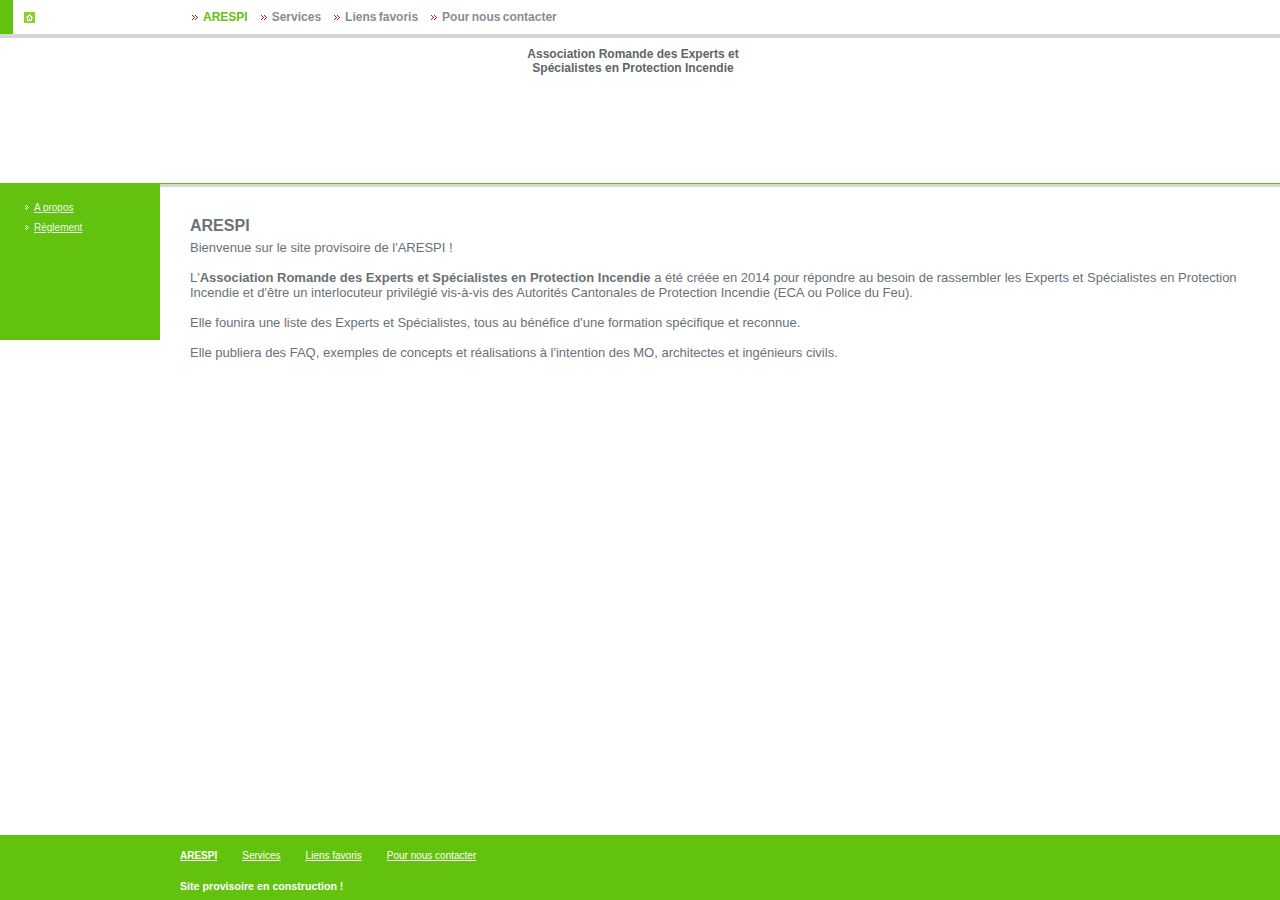
==== index.html @ 8ee59f10 "Fork http://arespi.ch" ====
<!DOCTYPE html PUBLIC "-//W3C//DTD HTML 4.01 Transitional//EN">
<!-- saved from url=(0030)http://www.arespi.ch/page1.php -->
<html><head><meta http-equiv="Content-Type" content="text/html; charset=UTF-8"><title>ARESPI - ARESPI</title><meta name="DESCRIPTION" content=""><meta name="KEYWORDS" content=""><meta name="GENERATOR" content="Parallels Plesk Sitebuilder 4.5.0"><link href="./ARESPI - ARESPI_files/styles.css" rel="stylesheet" type="text/css"><style type="text/css"></style></head><body marginheight="0" marginwidth="0" topmargin="0" rightmargin="0" bottommargin="0" leftmargin="0"><table width="100%" height="100%" cellpadding="0" cellspacing="0" border="0" bgcolor="white"><tbody><tr><td colspan="2" height="34" valign="top"><table cellpadding="0" cellspacing="0" border="0" width="100%" height="34"><tbody><tr><td><table cellpadding="0" cellspacing="0" height="34" width="160"><tbody><tr><td width="13" class="bg"></td><td width="11"></td><td><img src="./ARESPI - ARESPI_files/house.gif" border="0"></td><td width="11"></td><td class="url"></td></tr></tbody></table></td><td width="100%"><table cellpadding="0" cellspacing="0" height="34"><tbody><tr><td width="32"></td><td><a href="http://www.arespi.ch/page1.php#"><img src="./ARESPI - ARESPI_files/bullet.gif" border="0"></a></td><td width="5"></td><td><a href="./ARESPI - ARESPI_files/ARESPI - ARESPI.html" class="amenu">ARESPI</a></td><td width="13"></td><td><a href="http://www.arespi.ch/page1.php#"><img src="./ARESPI - ARESPI_files/bullet.gif" border="0"></a></td><td width="5"></td><td><a href="http://www.arespi.ch/page2.php" class="menu">Services</a></td><td width="13"></td><td><a href="http://www.arespi.ch/page1.php#"><img src="./ARESPI - ARESPI_files/bullet.gif" border="0"></a></td><td width="5"></td><td><a href="http://www.arespi.ch/page6.php" class="menu">Liens favoris</a></td><td width="13"></td><td><a href="http://www.arespi.ch/page1.php#"><img src="./ARESPI - ARESPI_files/bullet.gif" border="0"></a></td><td width="5"></td><td><a href="http://www.arespi.ch/contact.php" class="menu">Pour nous contacter</a></td><td width="13"></td></tr></tbody></table></td></tr></tbody></table></td></tr><tr><td colspan="2" height="4" bgcolor="#D4D6D7"></td></tr><tr><td colspan="2" height="1" bgcolor="#FFFDFB"></td></tr><tr><td colspan="2" valign="top" width="100%" height="144" style="background-image: url(&#39;images/hbg.gif?template=as-01&amp;colorScheme=green&amp;header=headers2&amp;button=buttons2&#39;); background-repeat: repeat-x;"><table cellpadding="0" cellspacing="0" width="760" height="144" style="background-image: url(http://www.arespi.ch/images/header.jpg); background-repeat: no-repeat;"><tbody><tr><td width="506" valign="top"><table cellpadding="0" cellspacing="0" width="250" style="margin: 5px 0px 5px 5px;"><tbody><tr><td align="center"><a href="http://www.arespi.ch/"><img src="./ARESPI - ARESPI_files/058884892caa27fa4f5e6342153d1143.gif" border="0"></a></td></tr><tr><td class="company" align="center">ARESPI</td></tr></tbody></table></td><td width="254" valign="top"><table cellpadding="0" cellspacing="0" height="43" width="254"><tbody><tr><td align="center" class="slogan">Association Romande des Experts et Spécialistes en Protection Incendie</td></tr></tbody></table></td></tr></tbody></table></td></tr><tr><td colspan="2" height="1" class="bg"></td></tr><tr><td height="3" class="bg"></td><td height="3" bgcolor="#D5D7D8"></td></tr><tr><td height="100%" valign="top"><table cellpadding="0" cellspacing="0" width="160" height="153" class="bg"><tbody><tr><td height="10" colspan="2"></td></tr><tr><td style="padding-left: 25px"><a href="http://www.arespi.ch/page4.php"><img src="./ARESPI - ARESPI_files/submenu_bullet.gif" border="0"></a></td><td style="padding-left: 5px; padding-right: 5px;" height="20" width="100%"><a href="http://www.arespi.ch/page4.php" class="submenu">A propos</a></td></tr><tr><td style="padding-left: 25px"><a href="http://www.arespi.ch/page7.php"><img src="./ARESPI - ARESPI_files/submenu_bullet.gif" border="0"></a></td><td style="padding-left: 5px; padding-right: 5px;" height="20" width="100%"><a href="http://www.arespi.ch/page7.php" class="submenu">Règlement</a></td></tr><tr><td height="20" colspan="2"></td></tr><tr><td height="100%" colspan="2"></td></tr></tbody></table></td><td valign="top" width="100%" height="100%" style="padding: 0 30px;"><table cellpadding="0" cellspacing="0" width="100%"><tbody><tr><td height="30"></td></tr><tr><td class="text-header">ARESPI</td></tr><tr><td height="5"></td></tr><tr><td class="text"><p><span style="font-size: small;">Bienvenue sur le site provisoire de l'ARESPI !<br>
<br>
L'<strong>Association Romande des Experts et Spécialistes en Protection Incendie</strong> a été créée en 2014 pour répondre au besoin de rassembler les Experts et Spécialistes en Protection Incendie et d'être un interlocuteur privilégié vis-à-vis des Autorités Cantonales de Protection Incendie (ECA ou Police du Feu).<br>
<br>
Elle founira une liste des Experts et Spécialistes, tous au bénéfice d'une formation spécifique et reconnue.<br>
<br>
Elle publiera des FAQ, exemples de concepts et réalisations à l'intention des MO, architectes et ingénieurs civils. </span></p><br><br type="_moz"></td></tr><tr><td height="20"></td></tr></tbody></table></td></tr><tr><td colspan="2" width="100%" height="35" class="bg"><table cellpadding="0" cellspacing="0" style="margin-top: 5px;"><tbody><tr><td width="180"></td><td><a href="./ARESPI - ARESPI_files/ARESPI - ARESPI.html" class="abmenu" id="abmenu">ARESPI</a></td><td width="25"></td><td><a href="http://www.arespi.ch/page2.php" class="bmenu" id="bmenu2">Services</a></td><td width="25"></td><td><a href="http://www.arespi.ch/page6.php" class="bmenu" id="bmenu3">Liens favoris</a></td><td width="25"></td><td><a href="http://www.arespi.ch/contact.php" class="bmenu" id="bmenu4">Pour nous contacter</a></td><td width="25"></td></tr></tbody></table></td></tr><tr><td colspan="2" width="100%" height="30" class="bg" style="padding: 10px 5px 5px 180px;" valign="top"><span class="footer">Site provisoire en construction !</span></td></tr></tbody></table>
</body></html>
---- ARESPI - ARESPI_files/styles.css ----
/*content style (text=pageContent)*/

.text-header
{
	font-size: 16px;
	font-family: Tahoma, sans-serif;
	font-weight: bold;
	color: #697177;	
	
}

.text
{
	font-size: 10px;
	font-family: Tahoma, sans-serif;
	color: #697177;
}

.pageContent 
{
	font-size: 10px;
	font-family: Tahoma, sans-serif;
	color: #697177;
}

.pageContent a 
{
	font-size: 10px;
	font-family: Tahoma, sans-serif;
	color: #697177;     
}


/* top elements */

.company
{
	font-size: 22px;	
	font-family: Tahoma, sans-serif;
	color: white;
	font-style : italic;
	letter-spacing : -1px;
}

.slogan
{
	font-size: 12px;	
	font-family: Tahoma, sans-serif;
	color: #5E6568;
	font-weight : bold;
}

.url
{
	font-size: 12px;	
	font-family: Tahoma, sans-serif;
	color: #8F9598;
	font-weight : bold;
}

/*main menu*/

.menu
{
	font-size: 12px;	
	font-family: Tahoma, sans-serif;
	color: #888D90;
	font-weight : bold;
	text-decoration: none;
	word-spacing: -1px;	
}

.amenu
{
	font-size: 12px;	
	font-family: Tahoma, sans-serif;
	color: #62C20D;
	font-weight : bold;
	text-decoration: none;
	word-spacing: -1px;		
}


/*submenu*/

.submenu
{
	font-size: 10px;	
	font-family: Tahoma, sans-serif;
	color: #EEF2EF;
	text-decoration: underline;
}

.asubmenu
{
	font-size: 10px;	
	font-family: Tahoma, sans-serif;
	color: #EEF2EF;
	font-weight: bold;
	text-decoration: underline;	
}


/*bottom menu*/

.bmenu
{
	font-size: 10px;	
	font-family: Tahoma, sans-serif;
	color: white;
	text-decoration: underline;	
}

.abmenu
{
	font-size: 10px;	
	font-family: Tahoma, sans-serif;
	color: white;
	font-weight: bold;
	text-decoration: underline;
}


/*copyright*/

.footer
{
	font-size: 8pt;	
	font-family: Tahoma, sans-serif;
	font-weight: bold;
	color: white;
}

.bg
{
	background-color: #62C20D;
}
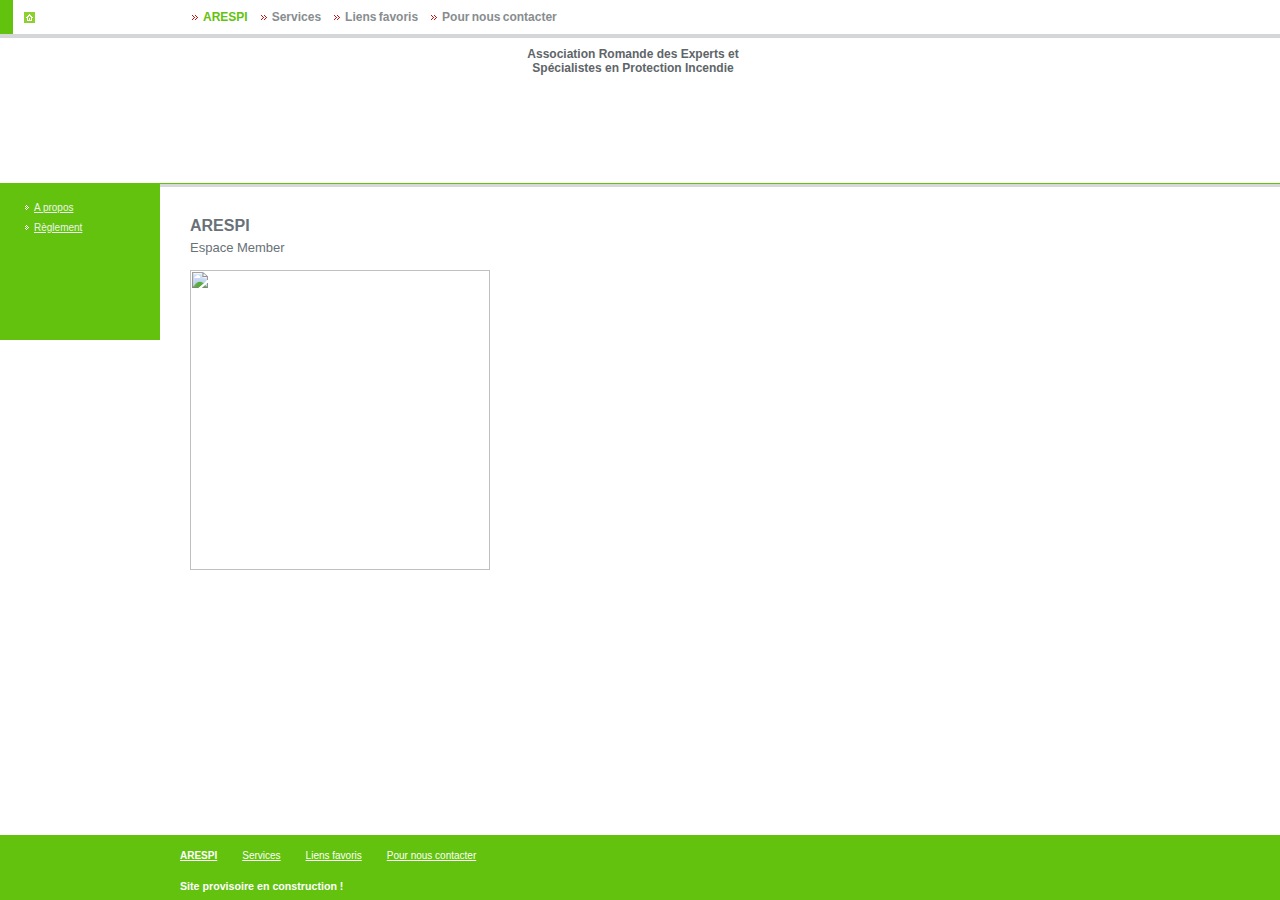
==== commit 6d87c1a6: "Ready for first demo" ====
--- a/index.html
+++ b/index.html
@@ -1,10 +1,11 @@
 <!DOCTYPE html PUBLIC "-//W3C//DTD HTML 4.01 Transitional//EN">
 <!-- saved from url=(0030)http://www.arespi.ch/page1.php -->
-<html><head><meta http-equiv="Content-Type" content="text/html; charset=UTF-8"><title>ARESPI - ARESPI</title><meta name="DESCRIPTION" content=""><meta name="KEYWORDS" content=""><meta name="GENERATOR" content="Parallels Plesk Sitebuilder 4.5.0"><link href="./ARESPI - ARESPI_files/styles.css" rel="stylesheet" type="text/css"><style type="text/css"></style></head><body marginheight="0" marginwidth="0" topmargin="0" rightmargin="0" bottommargin="0" leftmargin="0"><table width="100%" height="100%" cellpadding="0" cellspacing="0" border="0" bgcolor="white"><tbody><tr><td colspan="2" height="34" valign="top"><table cellpadding="0" cellspacing="0" border="0" width="100%" height="34"><tbody><tr><td><table cellpadding="0" cellspacing="0" height="34" width="160"><tbody><tr><td width="13" class="bg"></td><td width="11"></td><td><img src="./ARESPI - ARESPI_files/house.gif" border="0"></td><td width="11"></td><td class="url"></td></tr></tbody></table></td><td width="100%"><table cellpadding="0" cellspacing="0" height="34"><tbody><tr><td width="32"></td><td><a href="http://www.arespi.ch/page1.php#"><img src="./ARESPI - ARESPI_files/bullet.gif" border="0"></a></td><td width="5"></td><td><a href="./ARESPI - ARESPI_files/ARESPI - ARESPI.html" class="amenu">ARESPI</a></td><td width="13"></td><td><a href="http://www.arespi.ch/page1.php#"><img src="./ARESPI - ARESPI_files/bullet.gif" border="0"></a></td><td width="5"></td><td><a href="http://www.arespi.ch/page2.php" class="menu">Services</a></td><td width="13"></td><td><a href="http://www.arespi.ch/page1.php#"><img src="./ARESPI - ARESPI_files/bullet.gif" border="0"></a></td><td width="5"></td><td><a href="http://www.arespi.ch/page6.php" class="menu">Liens favoris</a></td><td width="13"></td><td><a href="http://www.arespi.ch/page1.php#"><img src="./ARESPI - ARESPI_files/bullet.gif" border="0"></a></td><td width="5"></td><td><a href="http://www.arespi.ch/contact.php" class="menu">Pour nous contacter</a></td><td width="13"></td></tr></tbody></table></td></tr></tbody></table></td></tr><tr><td colspan="2" height="4" bgcolor="#D4D6D7"></td></tr><tr><td colspan="2" height="1" bgcolor="#FFFDFB"></td></tr><tr><td colspan="2" valign="top" width="100%" height="144" style="background-image: url(&#39;images/hbg.gif?template=as-01&amp;colorScheme=green&amp;header=headers2&amp;button=buttons2&#39;); background-repeat: repeat-x;"><table cellpadding="0" cellspacing="0" width="760" height="144" style="background-image: url(http://www.arespi.ch/images/header.jpg); background-repeat: no-repeat;"><tbody><tr><td width="506" valign="top"><table cellpadding="0" cellspacing="0" width="250" style="margin: 5px 0px 5px 5px;"><tbody><tr><td align="center"><a href="http://www.arespi.ch/"><img src="./ARESPI - ARESPI_files/058884892caa27fa4f5e6342153d1143.gif" border="0"></a></td></tr><tr><td class="company" align="center">ARESPI</td></tr></tbody></table></td><td width="254" valign="top"><table cellpadding="0" cellspacing="0" height="43" width="254"><tbody><tr><td align="center" class="slogan">Association Romande des Experts et Spécialistes en Protection Incendie</td></tr></tbody></table></td></tr></tbody></table></td></tr><tr><td colspan="2" height="1" class="bg"></td></tr><tr><td height="3" class="bg"></td><td height="3" bgcolor="#D5D7D8"></td></tr><tr><td height="100%" valign="top"><table cellpadding="0" cellspacing="0" width="160" height="153" class="bg"><tbody><tr><td height="10" colspan="2"></td></tr><tr><td style="padding-left: 25px"><a href="http://www.arespi.ch/page4.php"><img src="./ARESPI - ARESPI_files/submenu_bullet.gif" border="0"></a></td><td style="padding-left: 5px; padding-right: 5px;" height="20" width="100%"><a href="http://www.arespi.ch/page4.php" class="submenu">A propos</a></td></tr><tr><td style="padding-left: 25px"><a href="http://www.arespi.ch/page7.php"><img src="./ARESPI - ARESPI_files/submenu_bullet.gif" border="0"></a></td><td style="padding-left: 5px; padding-right: 5px;" height="20" width="100%"><a href="http://www.arespi.ch/page7.php" class="submenu">Règlement</a></td></tr><tr><td height="20" colspan="2"></td></tr><tr><td height="100%" colspan="2"></td></tr></tbody></table></td><td valign="top" width="100%" height="100%" style="padding: 0 30px;"><table cellpadding="0" cellspacing="0" width="100%"><tbody><tr><td height="30"></td></tr><tr><td class="text-header">ARESPI</td></tr><tr><td height="5"></td></tr><tr><td class="text"><p><span style="font-size: small;">Bienvenue sur le site provisoire de l'ARESPI !<br>
+<html><head><meta http-equiv="Content-Type" content="text/html; charset=UTF-8"><title>ARESPI - ARESPI</title><meta name="DESCRIPTION" content=""><meta name="KEYWORDS" content=""><meta name="GENERATOR" content="Parallels Plesk Sitebuilder 4.5.0"><link href="./ARESPI - ARESPI_files/styles.css" rel="stylesheet" type="text/css"><style type="text/css"></style></head><body marginheight="0" marginwidth="0" topmargin="0" rightmargin="0" bottommargin="0" leftmargin="0"><table width="100%" height="100%" cellpadding="0" cellspacing="0" border="0" bgcolor="white"><tbody><tr><td colspan="2" height="34" valign="top"><table cellpadding="0" cellspacing="0" border="0" width="100%" height="34"><tbody><tr><td><table cellpadding="0" cellspacing="0" height="34" width="160"><tbody><tr><td width="13" class="bg"></td><td width="11"></td><td><img src="./ARESPI - ARESPI_files/house.gif" border="0"></td><td width="11"></td><td class="url"></td></tr></tbody></table></td><td width="100%"><table cellpadding="0" cellspacing="0" height="34"><tbody><tr><td width="32"></td><td><a href="http://www.arespi.ch/page1.php#"><img src="./ARESPI - ARESPI_files/bullet.gif" border="0"></a></td><td width="5"></td><td><a href="./ARESPI - ARESPI_files/ARESPI - ARESPI.html" class="amenu">ARESPI</a></td><td width="13"></td><td><a href="http://www.arespi.ch/page1.php#"><img src="./ARESPI - ARESPI_files/bullet.gif" border="0"></a></td><td width="5"></td><td><a href="http://www.arespi.ch/page2.php" class="menu">Services</a></td><td width="13"></td><td><a href="http://www.arespi.ch/page1.php#"><img src="./ARESPI - ARESPI_files/bullet.gif" border="0"></a></td><td width="5"></td><td><a href="http://www.arespi.ch/page6.php" class="menu">Liens favoris</a></td><td width="13"></td><td><a href="http://www.arespi.ch/page1.php#"><img src="./ARESPI - ARESPI_files/bullet.gif" border="0"></a></td><td width="5"></td><td><a href="http://www.arespi.ch/contact.php" class="menu">Pour nous contacter</a></td><td width="13"></td></tr></tbody></table></td></tr></tbody></table></td></tr><tr><td colspan="2" height="4" bgcolor="#D4D6D7"></td></tr><tr><td colspan="2" height="1" bgcolor="#FFFDFB"></td></tr><tr><td colspan="2" valign="top" width="100%" height="144" style="background-image: url(&#39;images/hbg.gif?template=as-01&amp;colorScheme=green&amp;header=headers2&amp;button=buttons2&#39;); background-repeat: repeat-x;"><table cellpadding="0" cellspacing="0" width="760" height="144" style="background-image: url(http://www.arespi.ch/images/header.jpg); background-repeat: no-repeat;"><tbody><tr><td width="506" valign="top"><table cellpadding="0" cellspacing="0" width="250" style="margin: 5px 0px 5px 5px;"><tbody><tr><td align="center"><a href="http://www.arespi.ch/"><img src="./ARESPI - ARESPI_files/058884892caa27fa4f5e6342153d1143.gif" border="0"></a></td></tr><tr><td class="company" align="center">ARESPI</td></tr></tbody></table></td><td width="254" valign="top"><table cellpadding="0" cellspacing="0" height="43" width="254"><tbody><tr><td align="center" class="slogan">Association Romande des Experts et Spécialistes en Protection Incendie</td></tr></tbody></table></td></tr></tbody></table></td></tr><tr><td colspan="2" height="1" class="bg"></td></tr><tr><td height="3" class="bg"></td><td height="3" bgcolor="#D5D7D8"></td></tr><tr><td height="100%" valign="top"><table cellpadding="0" cellspacing="0" width="160" height="153" class="bg"><tbody><tr><td height="10" colspan="2"></td></tr><tr><td style="padding-left: 25px"><a href="http://www.arespi.ch/page4.php"><img src="./ARESPI - ARESPI_files/submenu_bullet.gif" border="0"></a></td><td style="padding-left: 5px; padding-right: 5px;" height="20" width="100%"><a href="http://www.arespi.ch/page4.php" class="submenu">A propos</a></td></tr><tr><td style="padding-left: 25px"><a href="http://www.arespi.ch/page7.php"><img src="./ARESPI - ARESPI_files/submenu_bullet.gif" border="0"></a></td><td style="padding-left: 5px; padding-right: 5px;" height="20" width="100%"><a href="http://www.arespi.ch/page7.php" class="submenu">Règlement</a></td></tr><tr><td height="20" colspan="2"></td></tr><tr><td height="100%" colspan="2"></td></tr></tbody></table></td><td valign="top" width="100%" height="100%" style="padding: 0 30px;"><table cellpadding="0" cellspacing="0" width="100%"><tbody><tr><td height="30"></td></tr><tr><td class="text-header">ARESPI</td></tr><tr><td height="5"></td></tr><tr><td class="text"><p>
+
+<span style="font-size: small;">Espace Member<br>
 <br>
-L'<strong>Association Romande des Experts et Spécialistes en Protection Incendie</strong> a été créée en 2014 pour répondre au besoin de rassembler les Experts et Spécialistes en Protection Incendie et d'être un interlocuteur privilégié vis-à-vis des Autorités Cantonales de Protection Incendie (ECA ou Police du Feu).<br>
-<br>
-Elle founira une liste des Experts et Spécialistes, tous au bénéfice d'une formation spécifique et reconnue.<br>
-<br>
-Elle publiera des FAQ, exemples de concepts et réalisations à l'intention des MO, architectes et ingénieurs civils. </span></p><br><br type="_moz"></td></tr><tr><td height="20"></td></tr></tbody></table></td></tr><tr><td colspan="2" width="100%" height="35" class="bg"><table cellpadding="0" cellspacing="0" style="margin-top: 5px;"><tbody><tr><td width="180"></td><td><a href="./ARESPI - ARESPI_files/ARESPI - ARESPI.html" class="abmenu" id="abmenu">ARESPI</a></td><td width="25"></td><td><a href="http://www.arespi.ch/page2.php" class="bmenu" id="bmenu2">Services</a></td><td width="25"></td><td><a href="http://www.arespi.ch/page6.php" class="bmenu" id="bmenu3">Liens favoris</a></td><td width="25"></td><td><a href="http://www.arespi.ch/contact.php" class="bmenu" id="bmenu4">Pour nous contacter</a></td><td width="25"></td></tr></tbody></table></td></tr><tr><td colspan="2" width="100%" height="30" class="bg" style="padding: 10px 5px 5px 180px;" valign="top"><span class="footer">Site provisoire en construction !</span></td></tr></tbody></table>
+<a href="admin.html"><img width="300" src="https://developers.google.com/accounts/images/sign-in-with-google.png"></a>
+</span>
+
+</p><br><br type="_moz"></td></tr><tr><td height="20"></td></tr></tbody></table></td></tr><tr><td colspan="2" width="100%" height="35" class="bg"><table cellpadding="0" cellspacing="0" style="margin-top: 5px;"><tbody><tr><td width="180"></td><td><a href="./ARESPI - ARESPI_files/ARESPI - ARESPI.html" class="abmenu" id="abmenu">ARESPI</a></td><td width="25"></td><td><a href="http://www.arespi.ch/page2.php" class="bmenu" id="bmenu2">Services</a></td><td width="25"></td><td><a href="http://www.arespi.ch/page6.php" class="bmenu" id="bmenu3">Liens favoris</a></td><td width="25"></td><td><a href="http://www.arespi.ch/contact.php" class="bmenu" id="bmenu4">Pour nous contacter</a></td><td width="25"></td></tr></tbody></table></td></tr><tr><td colspan="2" width="100%" height="30" class="bg" style="padding: 10px 5px 5px 180px;" valign="top"><span class="footer">Site provisoire en construction !</span></td></tr></tbody></table>
 </body></html>
